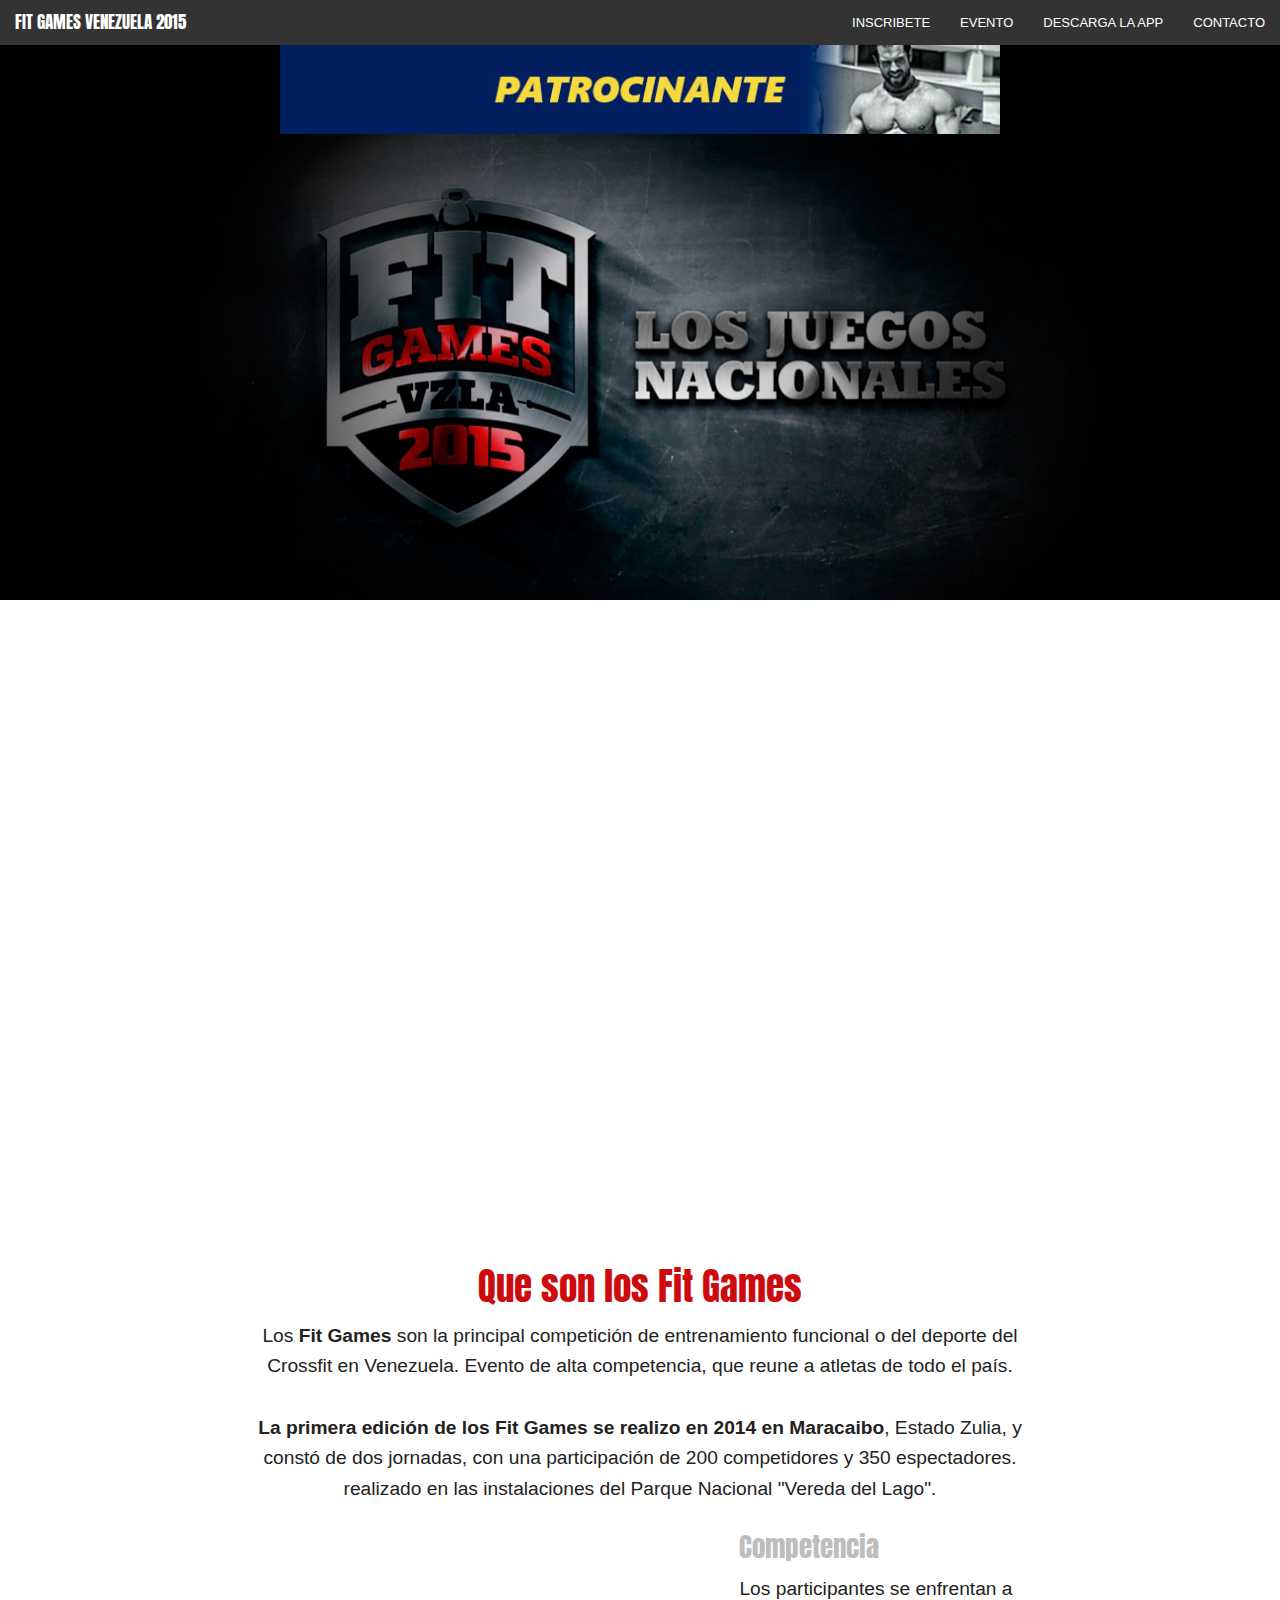
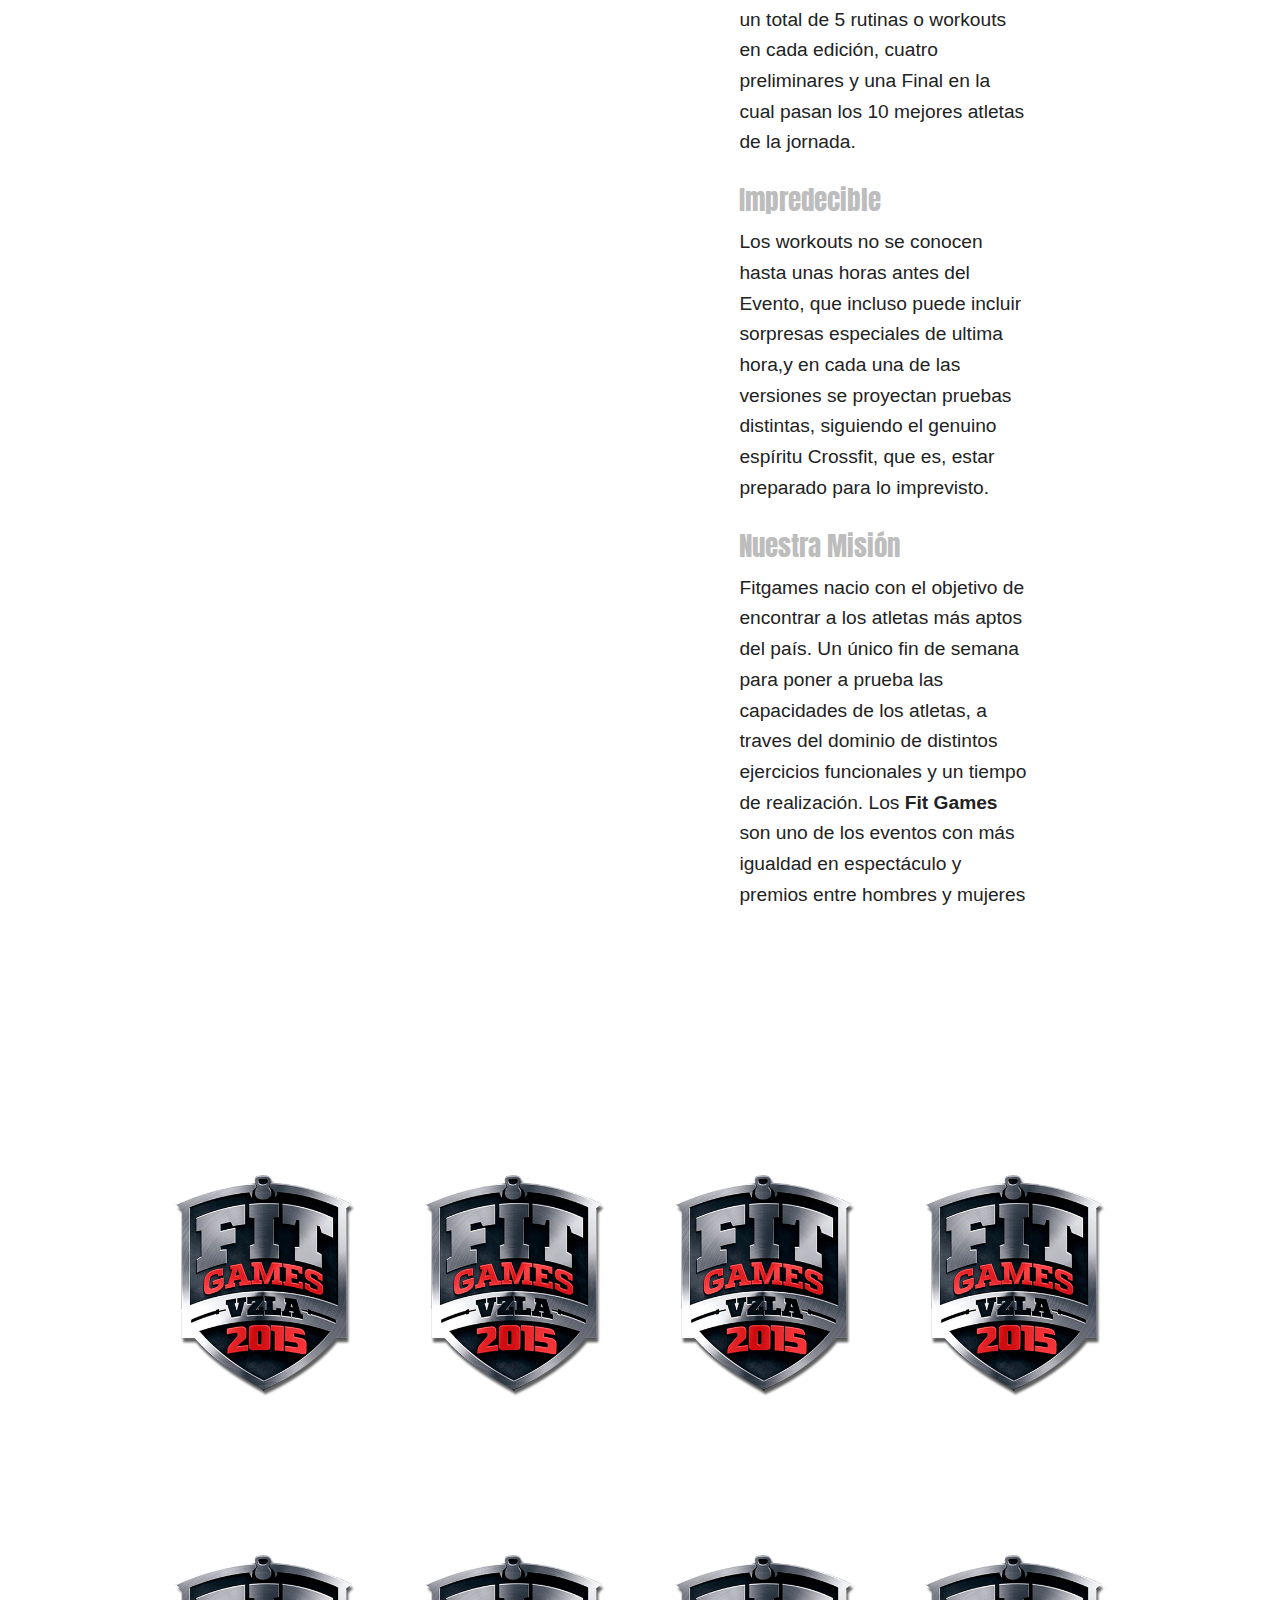
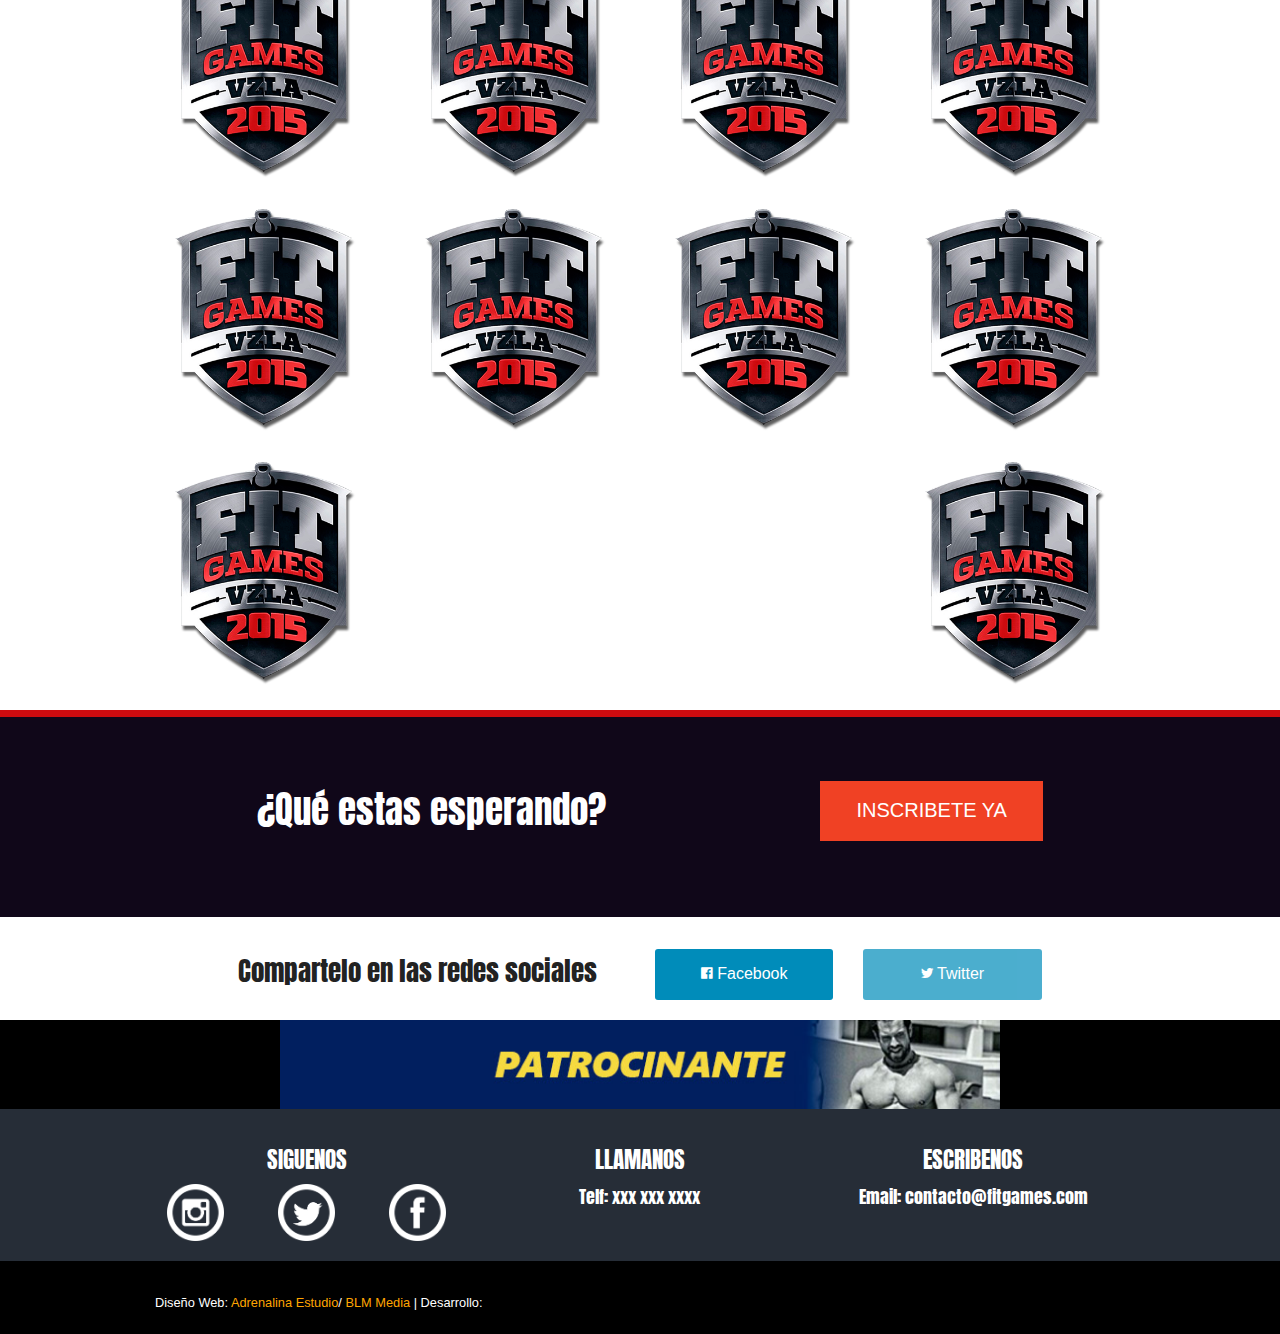
==== acerca.html @ 6d1a163d "ultimos cambios" ====
<!DOCTYPE html>
<html>
<head>
	<meta charset="utf-8">
	<meta http-equiv="X-UA-Compatible" content="IE=edge">
	<meta name="viewport" content="width=device-width, initial-scale=1.0"/>
	<title>Fit Games 2015</title>
	<link rel="stylesheet" href="bower_components/foundation/css/foundation.css"/>
<script src="bower_components/modernizr/js/modernizr.js"></script>
	<link rel="stylesheet" href="assets/css/style.css">
 <link href='http://fonts.googleapis.com/css?family=Anton' rel='stylesheet' type='text/css'>
  <link rel="stylesheet" href="assets/css/foundation-icons.css" />
</head>
<body>
	<!-- ############### EMPIEZA NAVEGACION ################  -->


        <nav class="top-bar" data-topbar>
        <ul class="title-area">
          <li class="name">
              
            <h1 ><a href="#">FIT GAMES VENEZUELA 2015</a></h1>
          </li>
          <li class="toggle-topbar menu-icon"><a href="#">Menu</a></li>
        </ul>

        <section class="top-bar-section">
         
          <ul class="right">
            <li><a href="#">INSCRIBETE</a></li>
            <li><a href="#info">EVENTO</a></li>
            <li><a href="#descargaapp">DESCARGA LA APP</a></li>
            <li><a href="#contacto">CONTACTO</a></li>
          </ul>
        </section>
      </nav>
<!-- ############### TERMINA NAVEGACION ################  -->

<section id="topbanner">
	<div class="row">

		<div class="large-9 large-centered medium-9 medium-centered small-12 columns">
			<img src="assets/img/banner1.jpg" alt="">
		
		</div>

	</div>

</section>

<section id="headeracerca">
<div class="row">
	<div class="large-12 medium-12 small-12 columns">
		<img src="assets/img/fit-games-cover.jpg" width="100%" height="auto" alt="">
	</div>
</div>

</section>
<section id="seccionacerca">

</section>
<section id="acercatext">
	<div class="row">
		<div class="large-10 large-centered medium-10 medium-centered small-12 columns">
			<h2 class="text-center rojo">
				Que son los Fit Games
			</h2>
			<p class="text-center">
				
				Los <strong>Fit Games</strong> son la principal competición de entrenamiento funcional o del deporte del Crossfit en Venezuela. Evento de alta competencia, que reune a atletas de todo el país. <br><br>
				<strong>La primera edición de los Fit Games se realizo en 2014 en Maracaibo</strong>, Estado Zulia, y constó de dos jornadas, con una participación de 200 competidores y 350 espectadores. realizado en las instalaciones del Parque Nacional "Vereda del Lago".

			</p>
		</div>
		<div class="large-10 large-centered medium-10 medium-centered small-12 columns">
			<div class="row">
				<div class="large-7 medium-7 small-12 columns pt12 show-for-medium-up">
					<img src="assets/img/crossfiter-fit-games.jpg" alt="">
				</div>
				<div class="small-12 columns show-for-small-only">
					<img src="assets/img/crossfiter-fit-games.jpg" alt="">
				</div>
				<div class="large-5 medium-5 small-12 columns">
					<div class="large-12 medium-12 small-12 columns">
					<h3 class="text-left gris">Competencia</h3>
					<p>Los participantes se enfrentan a un total de 5 rutinas o workouts en cada edición, cuatro preliminares y una Final en la cual pasan los 10 mejores atletas de la jornada.</p>
				</div>
				<div class="large-12 medium-12 small-12 columns">
					<h3 class="text-left gris">Impredecible</h3>
					<p>Los workouts no se conocen hasta unas horas antes del Evento, que incluso puede incluir sorpresas especiales de ultima hora,y en cada una de las versiones se proyectan pruebas distintas, siguiendo el genuino espíritu Crossfit, que es, estar preparado para lo imprevisto.</p>
				</div>
				<div class="large-12 medium-12 small-12 columns">
					<h3 class="text-left gris">Nuestra Misión</h3>
					<p>Fitgames nacio con el objetivo de encontrar a los atletas más aptos del país. Un único fin de semana para poner a prueba las capacidades de los atletas, a traves del dominio de distintos ejercicios funcionales y un tiempo de realización. Los <strong>Fit Games</strong> son uno de los eventos con más igualdad en espectáculo y premios entre hombres y mujeres</p>
				</div>
					
				</div>
				
				
			</div>
		</div>
	</div>

</section>

<section >
<div class="row">
	<div class="large-10 large-centered medium-10 medium-centered small-12 columns">
		<div class="row">
			<div class="large-7 medium-7 small-12 columns paddingcero">
				<div class="row brighten">
					<img src="assets/img/galeria-1.jpg" width="100%" alt="">
				</div>
				<div class="row brighten">
					<img src="assets/img/galeria-2.jpg" width="100%" alt="">
				</div>
			</div>
			<div class="large-5 medium-5 small-12 columns paddingcero">
					<div class="row brighten">
					<img src="assets/img/galeria-3.jpg" width="100%" alt="">
					</div>
					<div class="row brighten">
						<img src="assets/img/galeria-4.jpg" width="100%" alt="">
					</div>
					<div class="row brighten">
						<img src="assets/img/galeria-5.jpg" width="100%" height="90%" alt="">
					</div>
		 </div>
			<div class="large-12 medium-12 small-12 columns paddingcero">
				<div class="row">
					<div class="large-3 medium-3 small-12 columns brighten">
						<div class="row">
					<img src="assets/img/galeria-6.jpg" width="100%" alt="">
						</div>
					</div>
					<div class="large-3 medium-3 small-12 columns brighten">
						<div class="row">
						<img src="assets/img/galeria-7.jpg" width="100%" alt="">
						</div>
					</div>
					<div class="large-3 medium-3 small-12 columns brighten">
						<div class="row">
						<img src="assets/img/galeria-8.jpg" width="100%" alt="">
						</div>
					</div>
					<div class="large-3 medium-3 small-12 columns brighten">
						<div class="row">
						<img src="assets/img/galeria-9.jpg" width="100%" alt="">
						</div>
					</div>

					</div>
		 </div>

		</div>
	</div>
</div>
</section>

<section id="sponsors">
	<div class="row">

		<div class="large-12 medium-12 small-12 columns">
			<h2 CLASS="text-center fuerte white">NUESTROS PATROCINANTES</h2>
		
		</div>

		<div class="large-3 medium-3 small-12 columns">
			<p class="text-center"><img src="assets/img/logo-fit-games-2015-venezuela.png" alt=""></p>
		
		</div>

		<div class="large-3 medium-3 small-12 columns">
			<p class="text-center"><img src="assets/img/logo-fit-games-2015-venezuela.png" alt=""></p>
		
		</div>

		<div class="large-3 medium-3 small-12 columns">
			<p class="text-center"><img src="assets/img/logo-fit-games-2015-venezuela.png" alt=""></p>
		
		</div>

		<div class="large-3 medium-3 small-12 columns">
			<p class="text-center"><img src="assets/img/logo-fit-games-2015-venezuela.png" alt=""></p>
		
		</div>

		
	

	</div>

</section>
<section id="sponsorsplata" class="show-for-medium-up">
	<div class="row">

		<div class="large-10 large-centered medium-10 medium-centered small-10 small-centered columns">
			<h2 class="text-center white">PATROCINANTES SILVER</h2>
		
		</div>
		
	<div class="large-12 medium-12 small-12 columns">
			<div class="row"><!-- ROW slider   -->
		<div class="slider">
		<div class="large-3 medium-3 small-12 columns">
			<p class="text-center"><img src="assets/img/logo-fit-games-2015-venezuela.png" alt=""></p>
		
		</div>

		<div class="large-3 medium-3 small-12 columns">
			<p class="text-center"><img src="assets/img/logo-fit-games-2015-venezuela.png" alt=""></p>
		
		</div>

		<div class="large-3 medium-3 small-12 columns">
			<p class="text-center"><img src="assets/img/logo-fit-games-2015-venezuela.png" alt=""></p>
		
		</div>

		<div class="large-3 medium-3 small-12 columns">
			<p class="text-center"><img src="assets/img/logo-fit-games-2015-venezuela.png" alt=""></p>
		
		</div>

		<div class="large-3 medium-3 small-12 columns">
			<p class="text-center"><img src="assets/img/logo-fit-games-2015-venezuela.png" alt=""></p>
		
		</div>


				<div class="large-3 medium-3 small-12 columns">
			<p class="text-center"><img src="assets/img/logo-fit-games-2015-venezuela.png" alt=""></p>
		
		</div>

		<div class="large-3 medium-3 small-12 columns">
			<p class="text-center"><img src="assets/img/logo-fit-games-2015-venezuela.png" alt=""></p>
		
		</div>

		<div class="large-3 medium-3 small-12 columns">
			<p class="text-center"><img src="assets/img/logo-fit-games-2015-venezuela.png" alt=""></p>
		
		</div>

		<div class="large-3 medium-3 small-12 columns">
			<p class="text-center"><img src="assets/img/logo-fit-games-2015-venezuela.png" alt=""></p>
		
		</div>

		<div class="large-3 medium-3 small-12 columns">
			<p class="text-center"><img src="assets/img/logo-fit-games-2015-venezuela.png" alt=""></p>
		
		</div>

     </div>
			</div><!-- Termina ROW slider   -->

	</div>
	

	</div>

</section>

<section id="sponsorsplata" class="show-for-small-only">
	<div class="row">

		<div class="large-10 large-centered medium-10 medium-centered small-10 small-centered columns">
			<h2 class="text-center white">PATROCINANTES SILVER</h2>
		
		</div>
		
	<div class="large-12 medium-12 small-12 columns">
			<div class="row"><!-- ROW slider   -->
		<div class="slider2">
		<div class="large-3 medium-3 small-12 columns">
			<p class="text-center"><img src="assets/img/logo-fit-games-2015-venezuela.png" alt=""></p>
		
		</div>

		<div class="large-3 medium-3 small-12 columns">
			<p class="text-center"><img src="assets/img/logo-fit-games-2015-venezuela.png" alt=""></p>
		
		</div>

		<div class="large-3 medium-3 small-12 columns">
			<p class="text-center"><img src="assets/img/logo-fit-games-2015-venezuela.png" alt=""></p>
		
		</div>

		<div class="large-3 medium-3 small-12 columns">
			<p class="text-center"><img src="assets/img/logo-fit-games-2015-venezuela.png" alt=""></p>
		
		</div>

		<div class="large-3 medium-3 small-12 columns">
			<p class="text-center"><img src="assets/img/logo-fit-games-2015-venezuela.png" alt=""></p>
		
		</div>


				<div class="large-3 medium-3 small-12 columns">
			<p class="text-center"><img src="assets/img/logo-fit-games-2015-venezuela.png" alt=""></p>
		
		</div>

		<div class="large-3 medium-3 small-12 columns">
			<p class="text-center"><img src="assets/img/logo-fit-games-2015-venezuela.png" alt=""></p>
		
		</div>

		<div class="large-3 medium-3 small-12 columns">
			<p class="text-center"><img src="assets/img/logo-fit-games-2015-venezuela.png" alt=""></p>
		
		</div>

		<div class="large-3 medium-3 small-12 columns">
			<p class="text-center"><img src="assets/img/logo-fit-games-2015-venezuela.png" alt=""></p>
		
		</div>

		<div class="large-3 medium-3 small-12 columns">
			<p class="text-center"><img src="assets/img/logo-fit-games-2015-venezuela.png" alt=""></p>
		
		</div>

     </div>
			</div><!-- Termina ROW slider   -->

	</div>
	

	</div>

</section>
<section id="calltoaction">
	<div class="row">

		<div class="large-7 medium-7 small-12 columns">
			
			<h2 class="text-center white">¿Qué estas esperando? </h2>
		
		</div>

		<div class="large-5 medium-5 small-12 columns">
			
			<p class="text-center"><a href="#" class="button large alert" data-reveal-id="myModal">INSCRIBETE YA</a></p>
		
		</div>
		
	</div>

</section>
<section id="redes">
	<div class="row">
		<div class="large-10 large-centered medium-10 medium-centered columns show-for-medium-up pt2">
				<div class="row">
					<div class="large-6 medium-6 small-12 columns">
						<h3>Compartelo en las redes sociales</h3>
					</div>
					<div class="large-3 medium-3 columns">
						<a href="http://www.facebook.com/sharer.php?u=http://dev.adrenalinaestudio.net/fitgames2015/acerca.html" title="Fit Games Venezuela" class="button expand radius"><i class="fi-social-facebook"></i> Facebook</a>
					</div>
					<div class="large-3 medium-3 columns">
						<a onclick="window.open('https://twitter.com/intent/tweet?text=Toda la información de los Fit Games 2015 http://bit.ly/1STGWhx')" class="button expand radius disabled"><i class="fi-social-twitter"></i> Twitter</a>
					</div>
				</div>
		</div>
		<div class="large-10 medium-10 small-12 columns show-for-small-only">
			<div class="row">
				<div class="small-12 columns">
					<h3>Compartelo en las redes sociales</h3>
				</div>

				<div class="small-12 columns">
					<a href="http://www.facebook.com/sharer.php?u=http://dev.adrenalinaestudio.net/fitgames2015/fit-games-venezuela.html&t=FitGames" class="button expand radius positive"><i class="fi-social-facebook"></i> Facebook</a>
				</div>
				<div class="small-12 columns">
					<a onclick="window.open('https://twitter.com/intent/tweet?text=Toda la información de los Fit Games 2015 http://bit.ly/1STGWhx')" class="button expand radius disabled"><i class="fi-social-twitter"></i> Twitter</a>
				</div>
				<div class="small-12 columns">
					<a href="whatsapp://send?text=Mira esta hermosa Chica Http://dev.adrenalinaestudio.net/fit-games-venezuela.html" data-action="share/whatsapp/share" class="button expand radius success">WhatsApp</a>
				</div>
			</div>
		</div>
		</div>
</section>
<section id="bottombanner">
	<div class="row">

		<div class="large-9 large-centered medium-9 medium-centered small-12 columns">
			<img src="assets/img/banner1.jpg" alt="">
		
		</div>

	</div>

</section>

<section id="footer">

<div class="row">

		<div class="large-4 medium-4 small-12 columns">

		<div class="row">
					<div class="large-6 large-centered medium-6 medium-centered small-12 columns">
			
					<h4 class="text-center white">SIGUENOS</h4>
					</div>
					<div class="large-4 medium-4 small-4 columns">
			
						<p class="text-center"><a href="#"><img src="assets/img/instagram-fit-games-venezuela.png" width="70%" alt=""></a></p>
					</div>
					<div class="large-4 medium-4 small-4 columns">
			
						<p class="text-center"><a href="#"><img src="assets/img/twitter-fit-games-venezuela.png" width="70%" alt=""></a></p>
					</div>
					<div class="large-4 medium-4 small-4 columns">
			
						<p class="text-center"><a href="#"><img src="assets/img/facebook-fit-games-venezuela.png" width="70%" alt=""></a></p>
					</div>					


			</div>
			
	


		</div>

		<div class="large-4 medium-4 small-12 columns">
			
			<h4 class="text-center white">LLAMANOS</h4>
			<h5 class="text-center white">Telf: xxx xxx xxxx</h5>
		
		</div>

		<div class="large-4 medium-4 small-12 columns">

			<h4 class="text-center white">ESCRIBENOS</h4>
			<h5 class="text-center white">Email: contacto@fitgames.com</h5>
		
		</div>
		
	</div>



</section>


<section id="creditos">

	<div class="row">

		<div class="large-12 medium-12 small-12 columns">
			
		<p>Diseño Web: <a href="http://www.adrenalinaestudio.net" alt="Diseño Páginas Web Venezuela" target="_blank">Adrenalina Estudio</a>/ <a href="#">BLM Media</a> |  Desarrollo: </p>
		</div>
		
	</div>



	

</section>

<div id="myModal" class="reveal-modal" data-reveal aria-labelledby="modalTitle" aria-hidden="true" role="dialog">
  <h2 id="modalTitle">Awesome. I have it.</h2>
  <p class="lead">Your couch.  It is mine.</p>
  <p>I'm a cool paragraph that lives inside of an even cooler modal. Wins!</p>
  <a class="close-reveal-modal" aria-label="Close">&#215;</a>
</div>

<!-- ############### EMPIEZAN SCRIPTS ################  -->
<script>
  document.write('<script src=js/vendor/' +
  ('__proto__' in {} ? 'zepto' : 'jquery') +
  '.js><\/script>')
  </script>
<script src="bower_components/jquery/dist/jquery.js"></script>
<script src="bower_components/foundation/js/foundation.js"></script>

<script>
    $(document).foundation();
  </script>
<script type="text/javascript" src="//cdn.jsdelivr.net/jquery.slick/1.4.1/slick.min.js"></script>
	 <script type="text/javascript">
    $(document).ready(function(){
      $('.slider').slick({
          slidesToShow: 5,
  slidesToScroll: 1,
  autoplay: true,
  autoplaySpeed: 3000,
  arrows: false,
      });

      $('.slider2').slick({
          slidesToShow: 1,
  slidesToScroll: 1,
  autoplay: true,
  autoplaySpeed: 3000,
  arrows: false,
      });
    });
         
    
  </script>

    <!-- ############### TERMINAn SCRIPTS ################  -->
</body>
</html>
---- assets/css/style.css ----
#topbanner{
	background-color: #000;
	padding-top: 0;
	padding-bottom: 0;
	
	}
	#topbanner img{
		margin-left: auto;
		margin-right: auto;
		width: 100%;
	}
h1, h2, h3, h4, h5{
	   font-family: 'Anton', sans-serif;
 
}
	#bottombanner{
	background-color: #000;
	padding-top: 0;
	padding-bottom: 0;


	}

		#bottombanner img{
		margin-left: auto;
		margin-right: auto;
		width: 100%;
	}

	.paddingcero{
      padding:0;
	}
		#headerhome{
	}
	background-image: url(../img/fitgames-2015-header.jpg);
	padding-top: 4em;
	background-size: cover;
	background-repeat: no-repeat;
	min-height:458px;
	border-bottom: 7px solid #cd0b0f;

		}

	#registro{
	background-image: url(../img/fitgames-2015-header.jpg);
	padding-top: 4em;
	background-size: cover;
	background-repeat: no-repeat;
	min-height:590px;
	border-bottom: 7px solid #cd0b0f;

		}

	#registroform{
		padding-top: 3em;
		background-color: #fff;
	}

	#sidebar{
		margin-top: 4em;
		padding: 15px;
		background-color: #e8ebee;
		min-height: 600px;
	}

	.white{
		color:#fff;
	}
	.fuerte{
		font-size: 3em;
		font-weight: bold;
	}
	.rojo{
		color:#cd0b0f;
	}
	.gris{
		color:#BDBDBD;
	}
	.seccion{
		padding-top: 4em;
		padding-bottom: 2em;
	}

#box-derecha{
		padding-top: 5em;
	}

	.pt2{
		padding-top: 2em;
	}

		.pt6{
		padding-top: 6em;
	}
	.pt12{
		padding-top: 12em;
	}
	.mt3{
		margin-top: 3em;
	}
	.mt6{
		margin-top: 6em;
	}



		#info{

	padding-top: 1em;

	min-height:458px;
	border-bottom: 7px solid #fd3a42;
	background-color: #ffffff;

		}
#descargaapp{

	padding-top: 4em;
	background-color: #2b2e37;
	min-height:458px;
	border-bottom: 7px solid #cd0b0f;

		}

		#box-left-app{
			padding-top: 4em;
		}

#sponsors{
	background-image: url(../img/seccion-sponsors-fit-games.jpg);
	padding-top: 4em;
	background-size: cover;
	background-repeat: no-repeat;
	min-height:358px;

		}

#sponsorsplata{
	background-image: url(../img/seccion-sponsors-plata.jpg);
	padding-top: 4em;
	background-size: cover;
	background-repeat: no-repeat;
	min-height:358px;
	border-bottom: 7px solid #cd0b0f;

		}
#headeracerca{
	background-color:#000000;

		}
#seccionacerca{
	background-image: url(../img/seccion-acerca.jpg);
	padding-top: 4em;
	background-size: cover;
	background-position: top;
	background-repeat: no-repeat;
	min-height:658px;


		}
#acercatext p{
	font-size: 1.2em;
}

#calltoaction{
	padding-top: 4em;
	background-color: #100719;
	min-height:200px;

}

#footer{
	padding-top: 2em;
	background-color: #262D37;


}
#creditos{
	padding-top: 2em;
	background-color: #000000;
	min-height:70px;

}
#creditos p {

color: #fff;
font-size: 0.8em;
}
#creditos a {

color: orange;

}
#header-video{
	width:100%;
	height: 400px;
}
.bannersponsor{
	margin-top: 10px;
	margin-bottom: 10px;
}
.video-container{
	position: absolute;
	top: 0%;
	left: 0%;
	height: 100%;
	min-height:100%;
	width:100%;
	overflow: hidden;
}
video{
	position: absolute;	
	z-index: -1;
	opacity:0.58;
	width:100%;
	min-height: 400px;
	max-height: 400px
	height: auto;
}
@media only screen and (min-width: 40.063em) {

#header-video{
	width:100%;
	height: 400px;
}


 }
 #videoseccion{
 	background-image: url(../img/fondo-video.jpg);
	padding-top: 4em;
	padding-bottom: 3em;
	background-size: cover;
	background-position: top;
	background-repeat: no-repeat;
	min-height:544px;

 }
 #map{
 	max-height: 390px;
 }
 .avatar-testimonio{
 	margin-bottom: 20px;
 }
/*DARKEN*/
.brighten img {
  -webkit-filter: grayscale(100%);
  -webkit-transition: all 1s ease;
     -moz-transition: all 1s ease;
       -o-transition: all 1s ease;
      -ms-transition: all 1s ease;
          transition: all 1s ease;
}
 
.brighten img:hover {
  -webkit-filter: grayscale(0%);
}
#redes{
	background-color: #ffffff;
}
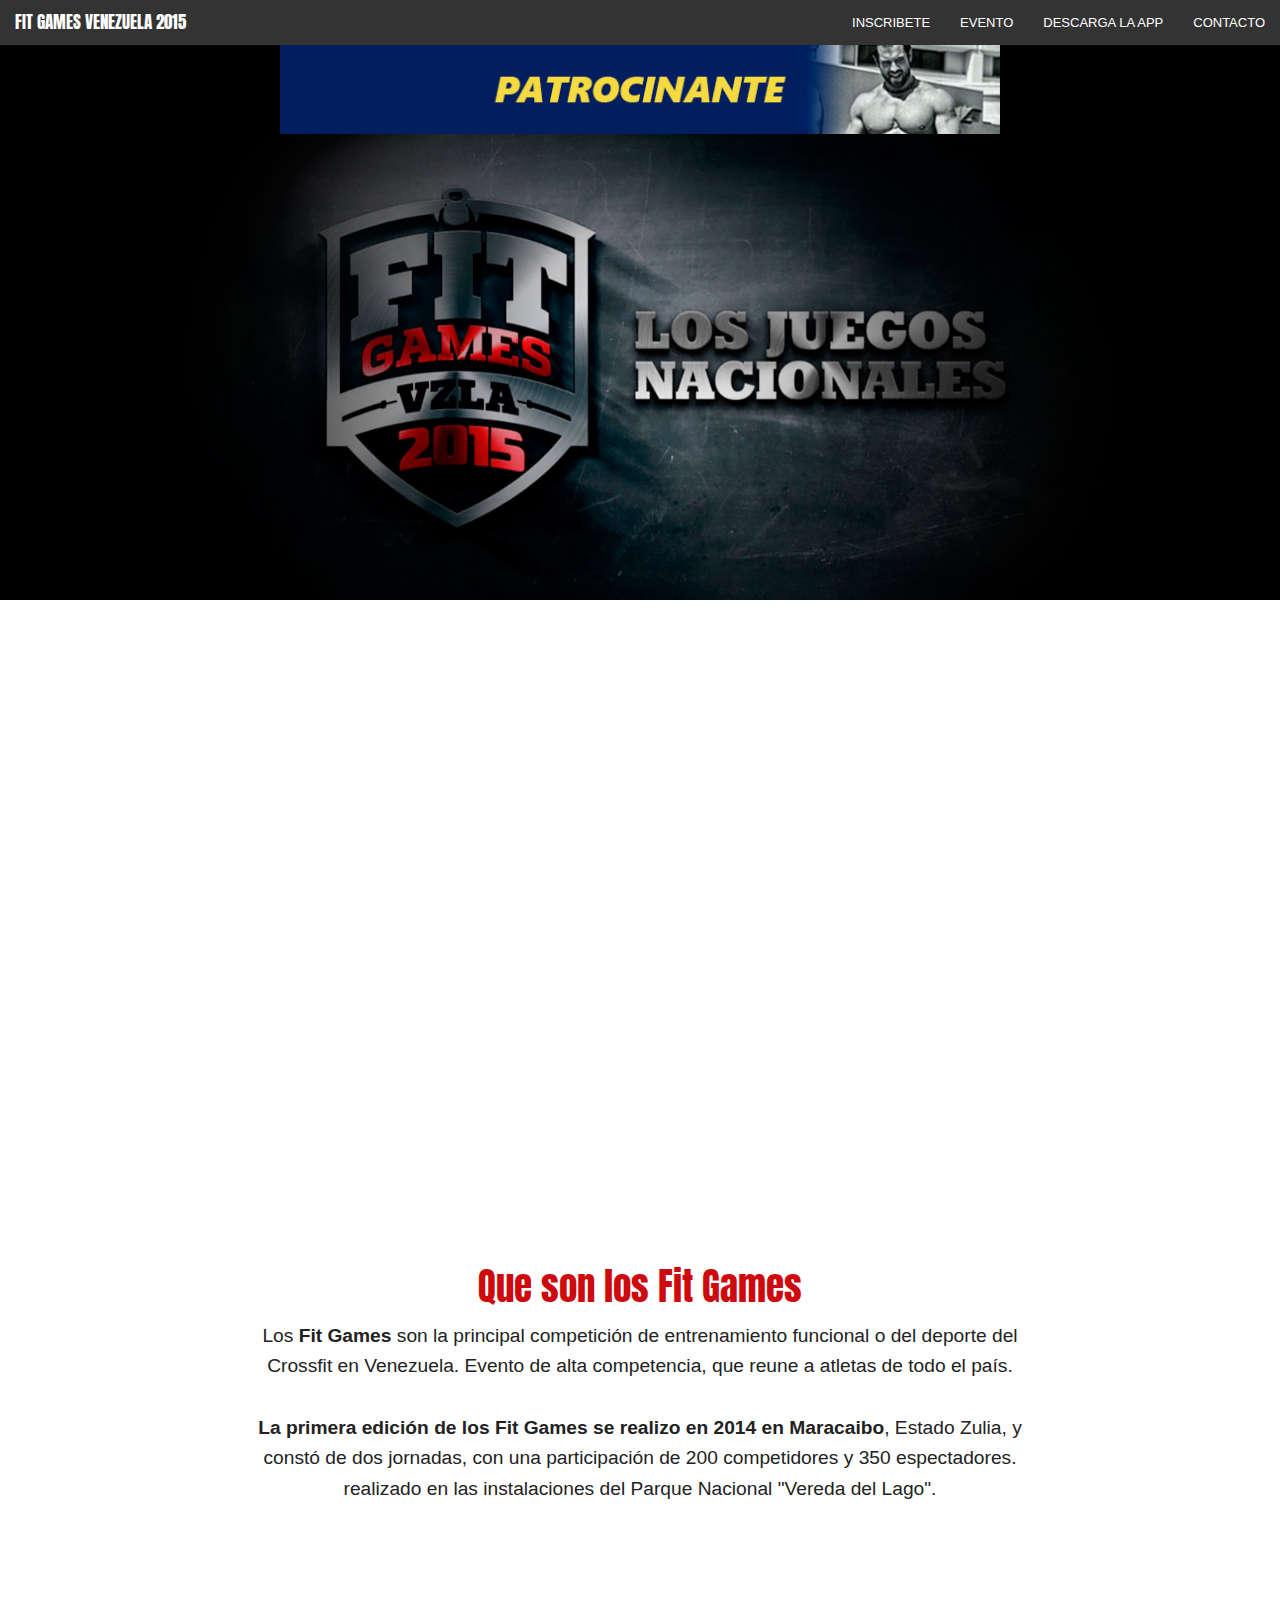
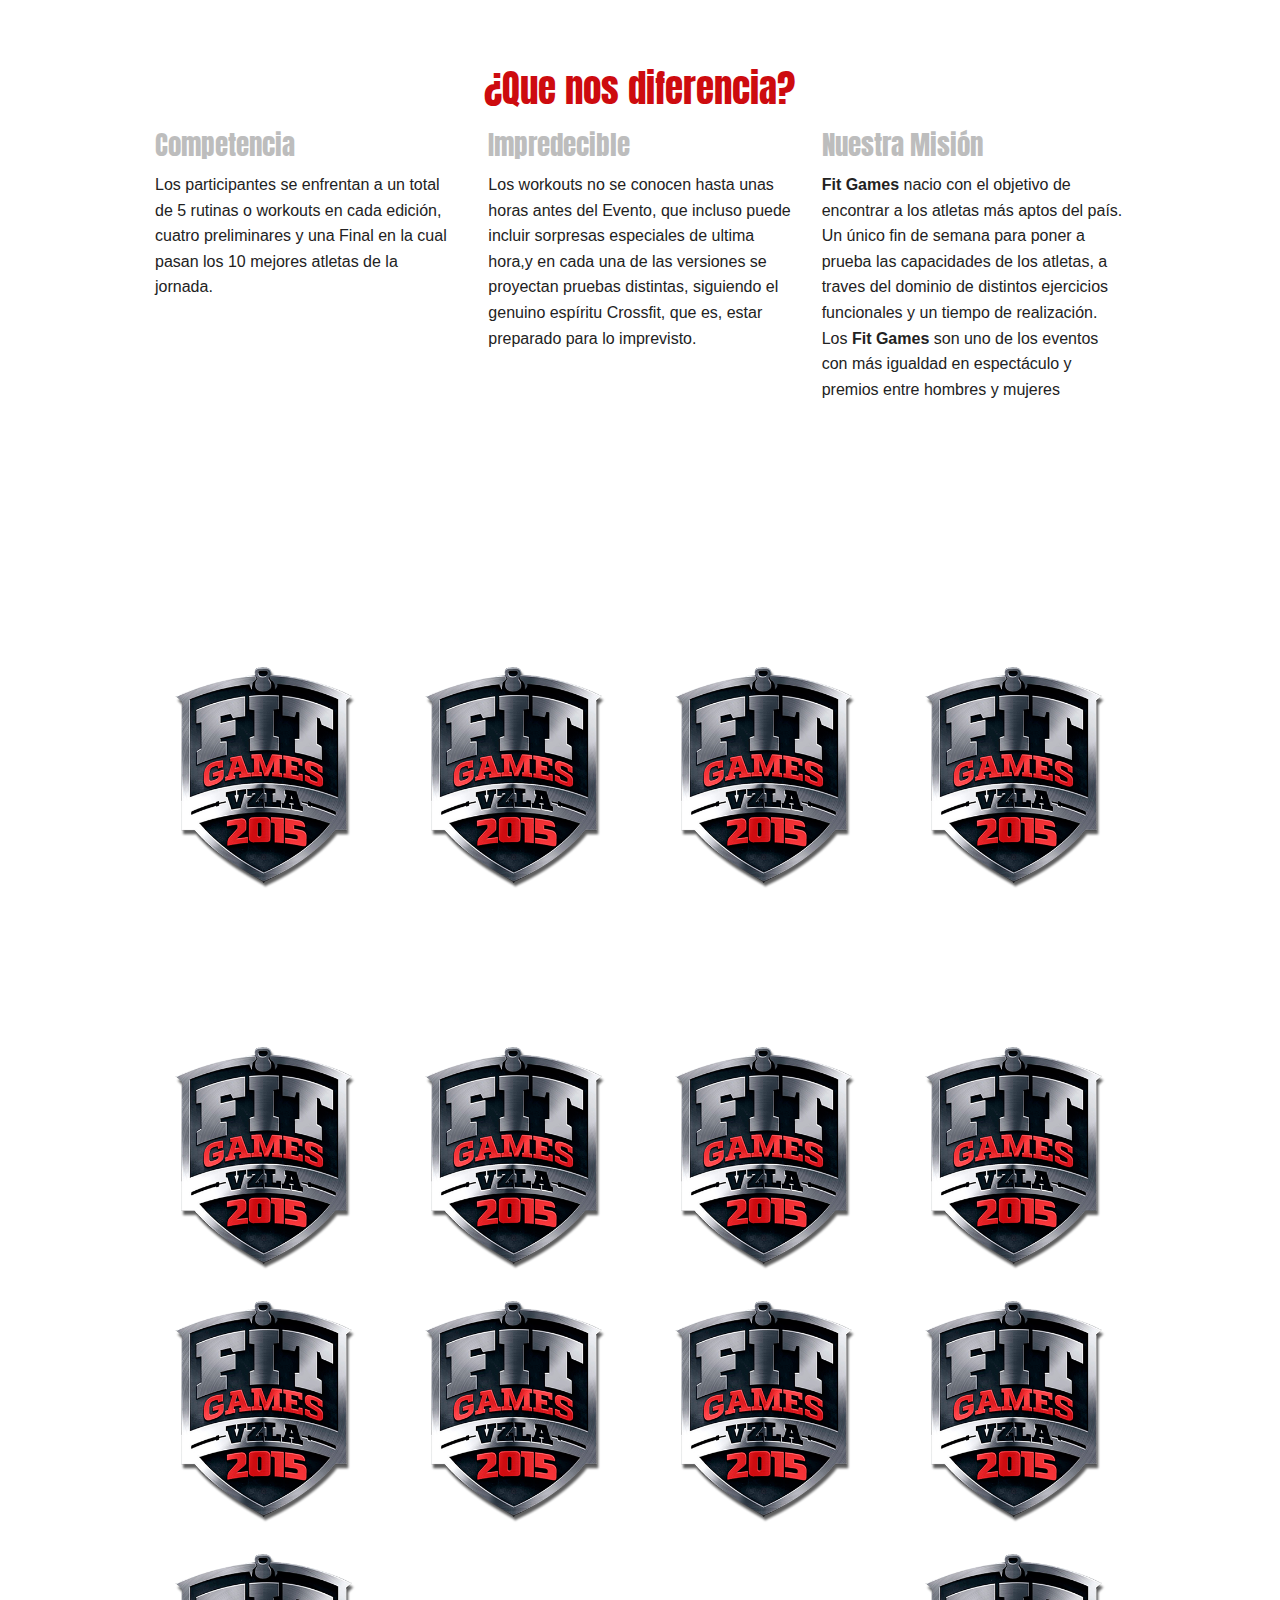
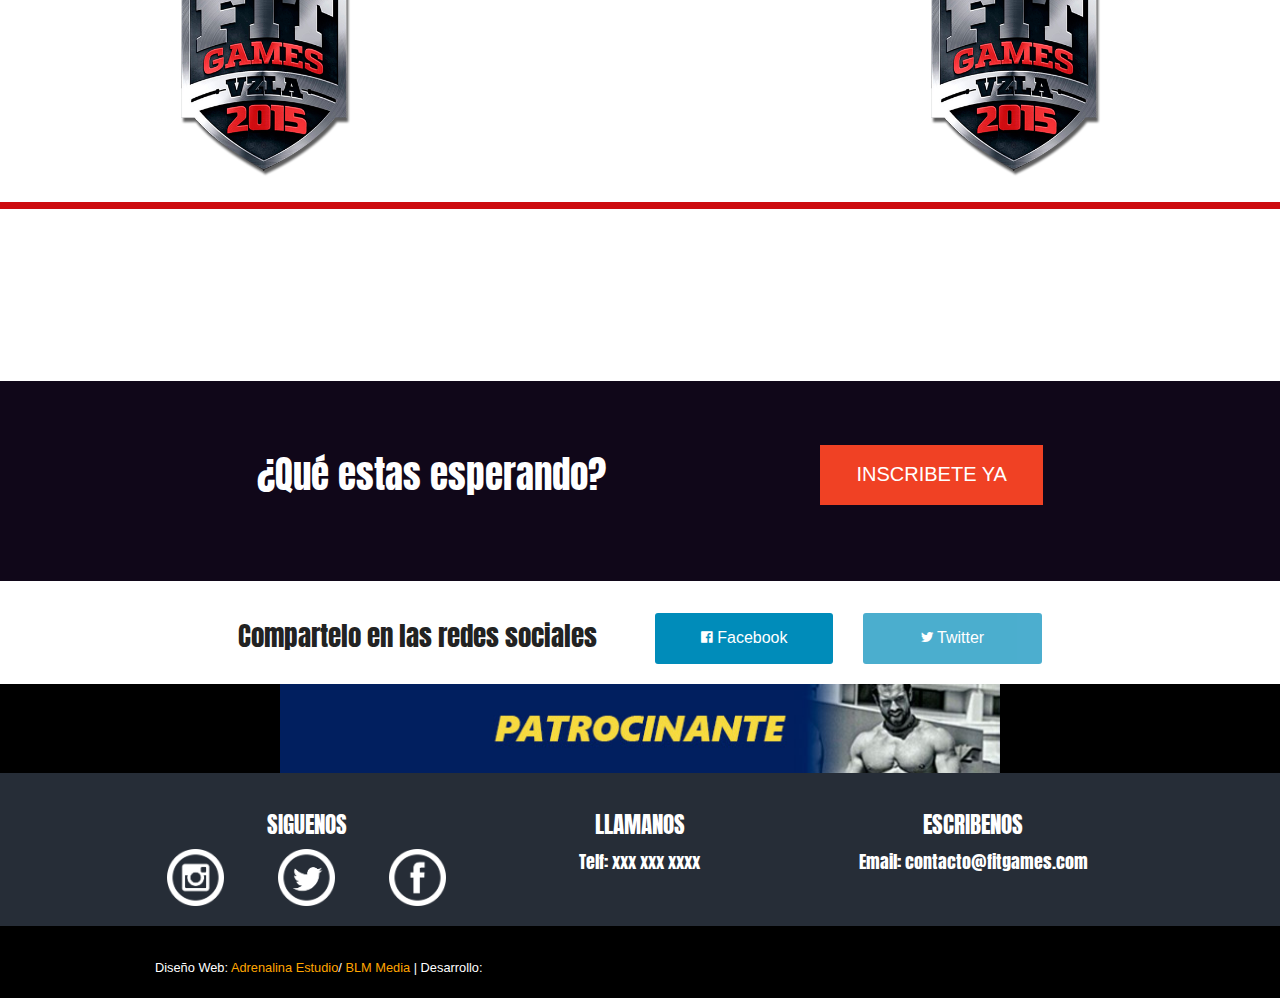
==== commit acc8bbba: "indicamos donde editar" ====
--- a/acerca.html
+++ b/acerca.html
@@ -59,8 +59,9 @@
 <section id="seccionacerca">
 
 </section>
+<!--  EMPIEZA MODIFICACION -->
 <section id="acercatext">
-	<div class="row">
+	<div class="row pt4 pb4">
 		<div class="large-10 large-centered medium-10 medium-centered small-12 columns">
 			<h2 class="text-center rojo">
 				Que son los Fit Games
@@ -72,37 +73,47 @@
 
 			</p>
 		</div>
-		<div class="large-10 large-centered medium-10 medium-centered small-12 columns">
-			<div class="row">
-				<div class="large-7 medium-7 small-12 columns pt12 show-for-medium-up">
-					<img src="assets/img/crossfiter-fit-games.jpg" alt="">
-				</div>
-				<div class="small-12 columns show-for-small-only">
-					<img src="assets/img/crossfiter-fit-games.jpg" alt="">
-				</div>
-				<div class="large-5 medium-5 small-12 columns">
-					<div class="large-12 medium-12 small-12 columns">
+		
+		</div>
+	</div>
+
+</section>
+<section id="campeon">
+	<div class="row">
+		<div class="large-6 medium-6 small-12 columns pt2">
+		<h2 class="white">Nombre Apellido</h2>
+		<h4 class="white">Campeón Fit Games 2014</h4>
+		</div>
+
+		<div class="large-6 medium-6 small-12 columns">
+		
+		</div>
+
+	</div>
+</section>
+<section>
+	<div class="row pt4 pb4">
+	<div class="large-10 large-centered medium-10 medium-centered samll-12 columns">
+		<h2 class="text-center rojo">¿Que nos diferencia?</h2>
+	</div>
+		<div class="large-4 medium-4 small-12 columns">
+				
 					<h3 class="text-left gris">Competencia</h3>
 					<p>Los participantes se enfrentan a un total de 5 rutinas o workouts en cada edición, cuatro preliminares y una Final en la cual pasan los 10 mejores atletas de la jornada.</p>
 				</div>
-				<div class="large-12 medium-12 small-12 columns">
+				<div class="large-4 medium-4 small-12 columns">
 					<h3 class="text-left gris">Impredecible</h3>
 					<p>Los workouts no se conocen hasta unas horas antes del Evento, que incluso puede incluir sorpresas especiales de ultima hora,y en cada una de las versiones se proyectan pruebas distintas, siguiendo el genuino espíritu Crossfit, que es, estar preparado para lo imprevisto.</p>
 				</div>
-				<div class="large-12 medium-12 small-12 columns">
+				<div class="large-4 medium-4 small-12 columns">
 					<h3 class="text-left gris">Nuestra Misión</h3>
-					<p>Fitgames nacio con el objetivo de encontrar a los atletas más aptos del país. Un único fin de semana para poner a prueba las capacidades de los atletas, a traves del dominio de distintos ejercicios funcionales y un tiempo de realización. Los <strong>Fit Games</strong> son uno de los eventos con más igualdad en espectáculo y premios entre hombres y mujeres</p>
-				</div>
-					
-				</div>
-				
-				
-			</div>
-		</div>
-	</div>
-
-</section>
-
+					<p><strong>Fit Games</strong> nacio con el objetivo de encontrar a los atletas más aptos del país. Un único fin de semana para poner a prueba las capacidades de los atletas, a traves del dominio de distintos ejercicios funcionales y un tiempo de realización. Los <strong>Fit Games</strong> son uno de los eventos con más igualdad en espectáculo y premios entre hombres y mujeres</p>
+				</div>
+	</div>
+</section>
+<!--  TERMINA  MODIFICACION -->
+
+<!--  EMPIEZA GALERIA -->
 <section >
 <div class="row">
 	<div class="large-10 large-centered medium-10 medium-centered small-12 columns">
@@ -334,6 +345,25 @@
 	</div>
 
 </section>
+<!--  AQUI AÑADIMOS LOS PATROCINANTES ALIADOS -->
+<section id="aliados">
+	<div class="row pt2">
+		<div class="large-10 large-centered medium-10 medium-centered small-12 columns">
+			<div class="row">
+			<div class="large-12 medium-12 small-12 columns">
+				<h2 class="text-center white">Patrocinantes Aliados</h2>
+			</div>
+				<div class="large-6 medium-6 small-12 columns pt2 pb2">
+					<p class="text-center"><img src="assets/img/el-nacional.png" alt=""></p>
+				</div>
+				<div class="large-6 medium-6 small-12 columns pb2">
+					<p class="text-center"><img src="assets/img/meridiano-tv.png" alt=""></p>
+				</div>
+			</div>
+		</div>
+	</div>
+</section>
+<!--  TERMINAN LOS PATROCINANTES ALIADOS -->
 <section id="calltoaction">
 	<div class="row">
 
@@ -380,7 +410,7 @@
 					<a onclick="window.open('https://twitter.com/intent/tweet?text=Toda la información de los Fit Games 2015 http://bit.ly/1STGWhx')" class="button expand radius disabled"><i class="fi-social-twitter"></i> Twitter</a>
 				</div>
 				<div class="small-12 columns">
-					<a href="whatsapp://send?text=Mira esta hermosa Chica Http://dev.adrenalinaestudio.net/fit-games-venezuela.html" data-action="share/whatsapp/share" class="button expand radius success">WhatsApp</a>
+					<a href="whatsapp://send?text=Fit Games 2015 El mejor evento de Crossfit de Venezuela Http://dev.adrenalinaestudio.net/fit-games-venezuela.html" data-action="share/whatsapp/share" class="button expand radius success">WhatsApp</a>
 				</div>
 			</div>
 		</div>
